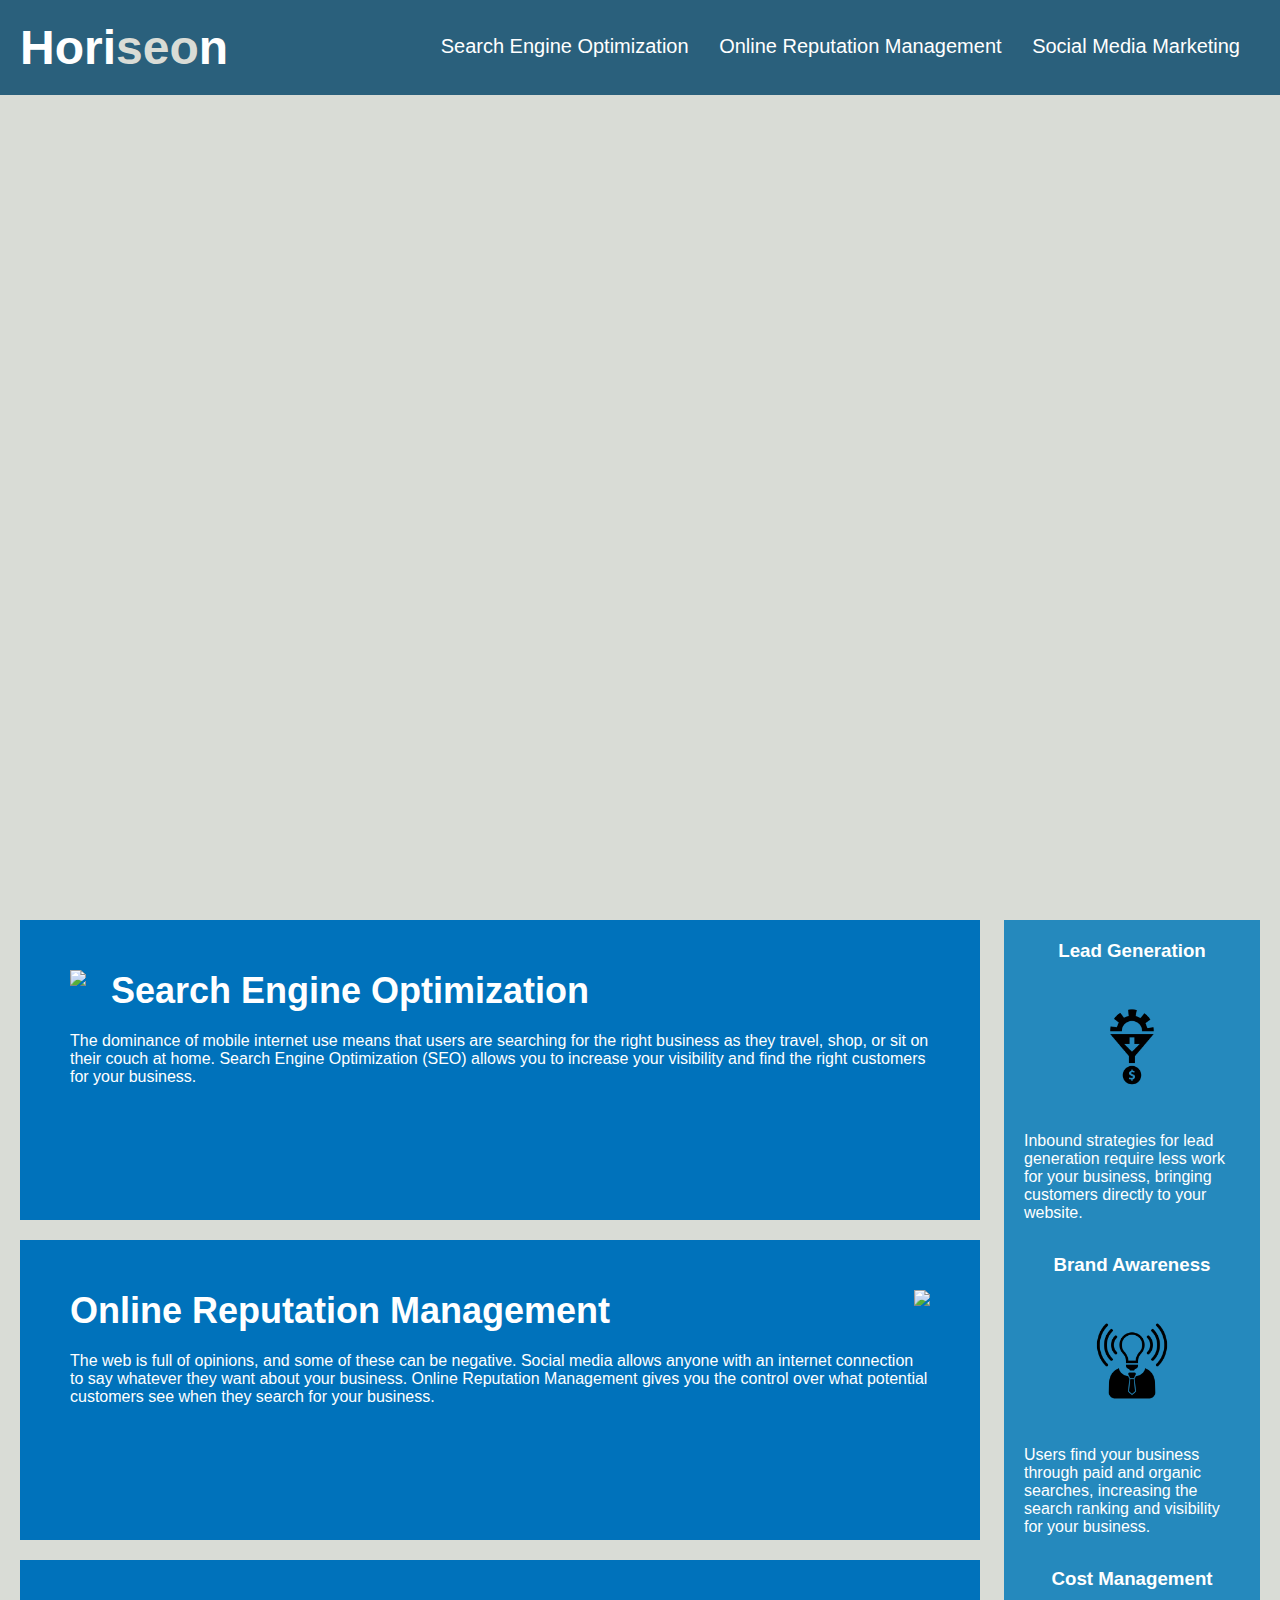
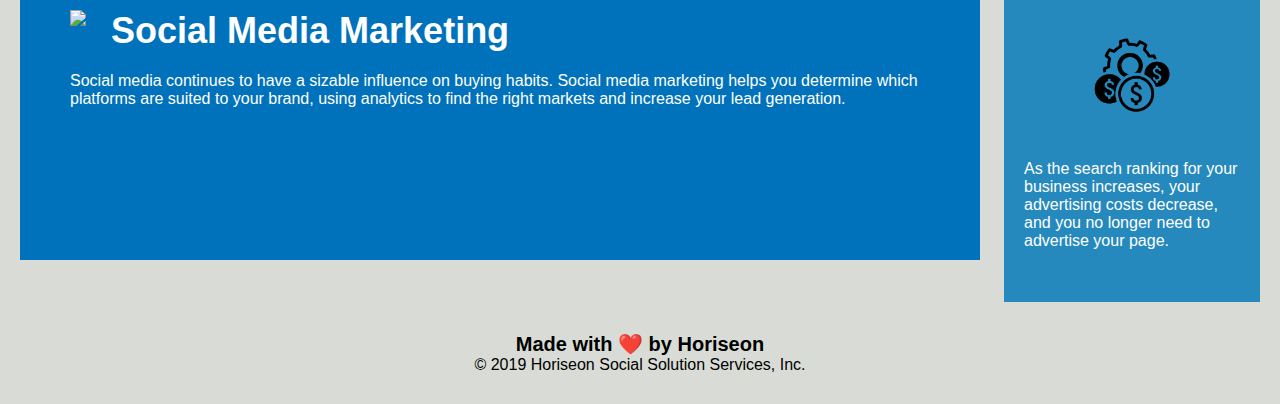
==== Develop/index.html @ 20cc277f "Copy starter files" ====
<!DOCTYPE html>
<html lang="en-us">

<head>
    <meta charset="UTF-8" />
    <link rel="stylesheet" href="./assets/css/style.css">
    <title>website</title>
</head>

<body>
    <div class="header">
        <h1>Hori<span class="seo">seo</span>n</h1>
        <div>
            <ul>
                <li>
                    <a href="#search-engine-optimization">Search Engine Optimization</a>
                </li>
                <li>
                    <a href="#online-reputation-management">Online Reputation Management</a>
                </li>
                <li>
                    <a href="#social-media-marketing">Social Media Marketing</a>
                </li>
            </ul>
        </div>
    </div>
    <div class="hero"></div>
    <div class="content">
        <div class="search-engine-optimization">
            <img src="./assets/images/search-engine-optimization.jpg" class="float-left" />
            <h2>Search Engine Optimization</h2>
            <p>
                The dominance of mobile internet use means that users are searching for the right business as they travel, shop, or sit on their couch at home. Search Engine Optimization (SEO) allows you to increase your visibility and find the right customers for your business.
            </p>
        </div>
        <div id="online-reputation-management" class="online-reputation-management">
            <img src="./assets/images/online-reputation-management.jpg" class="float-right" />
            <h2>Online Reputation Management</h2>
            <p>
                The web is full of opinions, and some of these can be negative. Social media allows anyone with an internet connection to say whatever they want about your business. Online Reputation Management gives you the control over what potential customers see when they search for your business.
            </p>
        </div>
        <div id="social-media-marketing" class="social-media-marketing">
            <img src="./assets/images/social-media-marketing.jpg" class="float-left" />
            <h2>Social Media Marketing</h2>
            <p>
                Social media continues to have a sizable influence on buying habits. Social media marketing helps you determine which platforms are suited to your brand, using analytics to find the right markets and increase your lead generation.
            </p>
        </div>
    </div>
    <div class="benefits">
        <div class="benefit-lead">
            <h3>Lead Generation</h3>
            <img src="./assets/images/lead-generation.png" />
            <p>
                Inbound strategies for lead generation require less work for your business, bringing customers directly to your website.
            </p>
        </div>
        <div class="benefit-brand">
            <h3>Brand Awareness</h3>
            <img src="./assets/images/brand-awareness.png" />
            <p>
                Users find your business through paid and organic searches, increasing the search ranking and visibility for your business.
            </p>
        </div>
        <div class="benefit-cost">
            <h3>Cost Management</h3>
            <img src="./assets/images/cost-management.png" />
            <p>
                As the search ranking for your business increases, your advertising costs decrease, and you no longer need to advertise your page.
            </p>
        </div>
    </div>
    <div class="footer">
        <h2>Made with ❤️️ by Horiseon</h2>
        <p>
            &copy; 2019 Horiseon Social Solution Services, Inc.
        </p>
    </div>
</body>

</html>
---- Develop/assets/css/style.css ----
* {
    box-sizing: border-box;
    padding: 0;
    margin: 0;
}

body {
    background-color: #d9dcd6;
}

.header {
    padding: 20px;
    font-family: 'Trebuchet MS', 'Lucida Sans Unicode', 'Lucida Grande', 'Lucida Sans', Arial, sans-serif;
    background-color: #2a607c;
    color: #ffffff;
}

.header h1 {
    display: inline-block;
    font-size: 48px;
}

.header h1 .seo {
    color: #d9dcd6;
}

.header div {
    padding-top: 15px;
    margin-right: 20px;
    float: right;
    font-family: 'Gill Sans', 'Gill Sans MT', Calibri, 'Trebuchet MS', sans-serif;
    font-size: 20px;
}

.header div ul {
    list-style-type: none;
}

.header div ul li {
    display: inline-block;
    margin-left: 25px;
}

a {
    color: #ffffff;
    text-decoration: none;
}

p {
    font-size: 16px;
}

.hero {
    height: 800px;
    width: 100%;
    margin-bottom: 25px;
    background-image: url("../images/digital-marketing-meeting.jpg");
    background-size: cover;
    background-position: center;
}

.float-left {
    float: left;
    margin-right: 25px;
}

.float-right {
    float: right;
    margin-left: 25px;
}

.content {
    width: 75%;
    display: inline-block;
    margin-left: 20px;
}

.benefits {
    margin-right: 20px;
    padding: 20px;
    clear: both;
    float: right;
    width: 20%;
    height: 100%;
    font-family: 'Gill Sans', 'Gill Sans MT', Calibri, 'Trebuchet MS', sans-serif;
    background-color: #2589bd;
}

.benefit-lead {
    margin-bottom: 32px;
    color: #ffffff;
}

.benefit-brand {
    margin-bottom: 32px;
    color: #ffffff;
}

.benefit-cost {
    margin-bottom: 32px;
    color: #ffffff;
}

.benefit-lead h3 {
    margin-bottom: 10px;
    text-align: center;
}

.benefit-brand h3 {
    margin-bottom: 10px;
    text-align: center;
}

.benefit-cost h3 {
    margin-bottom: 10px;
    text-align: center;
}

.benefit-lead img {
    display: block;
    margin: 10px auto;
    max-width: 150px;
}

.benefit-brand img {
    display: block;
    margin: 10px auto;
    max-width: 150px;
}

.benefit-cost img {
    display: block;
    margin: 10px auto;
    max-width: 150px;
}

.search-engine-optimization {
    margin-bottom: 20px;
    padding: 50px;
    height: 300px;
    font-family: 'Gill Sans', 'Gill Sans MT', Calibri, 'Trebuchet MS', sans-serif;
    background-color: #0072bb;
    color: #ffffff;
}

.online-reputation-management {
    margin-bottom: 20px;
    padding: 50px;
    height: 300px;
    font-family: 'Gill Sans', 'Gill Sans MT', Calibri, 'Trebuchet MS', sans-serif;
    background-color: #0072bb;
    color: #ffffff;
}

.social-media-marketing {
    margin-bottom: 20px;
    padding: 50px;
    height: 300px;
    font-family: 'Gill Sans', 'Gill Sans MT', Calibri, 'Trebuchet MS', sans-serif;
    background-color: #0072bb;
    color: #ffffff;
}

.search-engine-optimization img {
    max-height: 200px;
}

.online-reputation-management img {
    max-height: 200px;
}

.social-media-marketing img {
    max-height: 200px;
}

.search-engine-optimization h2 {
    margin-bottom: 20px;
    font-size: 36px;
}

.online-reputation-management h2 {
    margin-bottom: 20px;
    font-size: 36px;
}

.social-media-marketing h2 {
    margin-bottom: 20px;
    font-size: 36px;
}

.footer {
    padding: 30px;
    clear: both;
    font-family: 'Trebuchet MS', 'Lucida Sans Unicode', 'Lucida Grande', 'Lucida Sans', Arial, sans-serif;
    text-align: center;
}

.footer h2 {
    font-size: 20px;
}
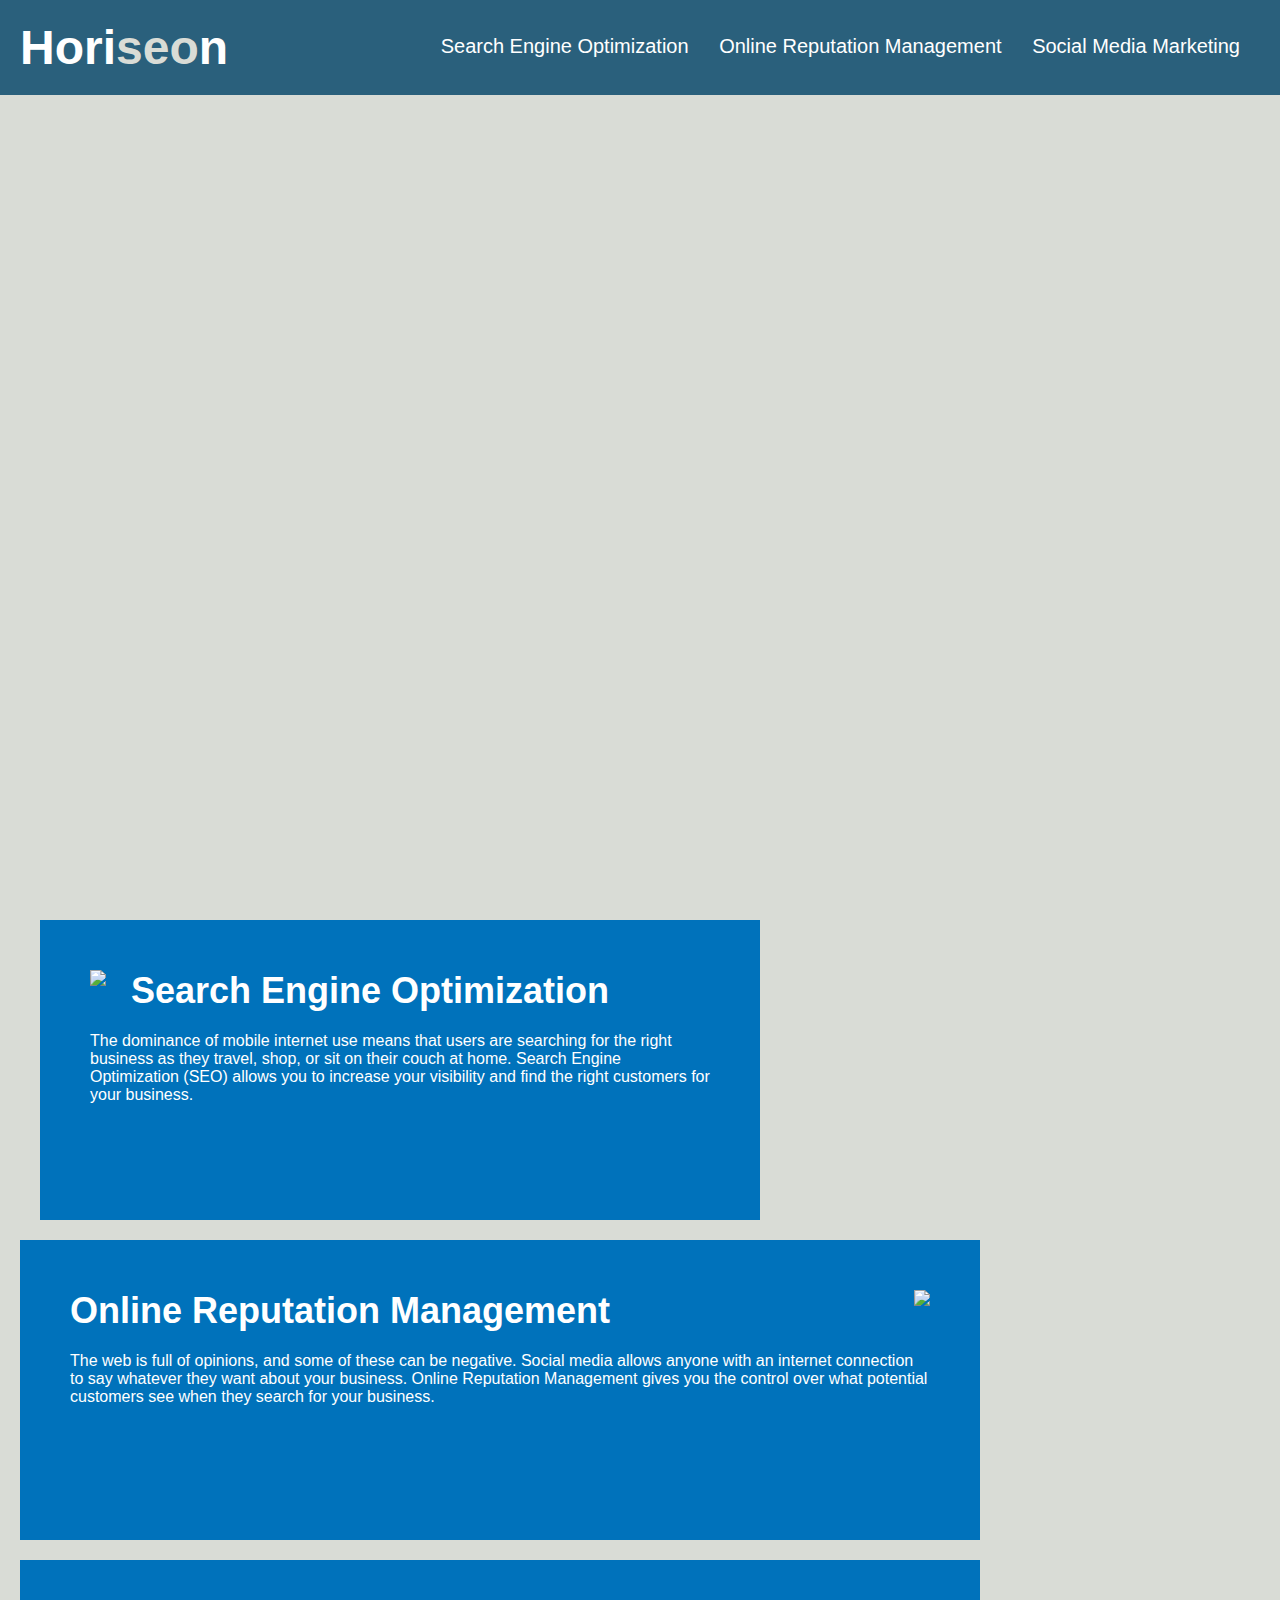
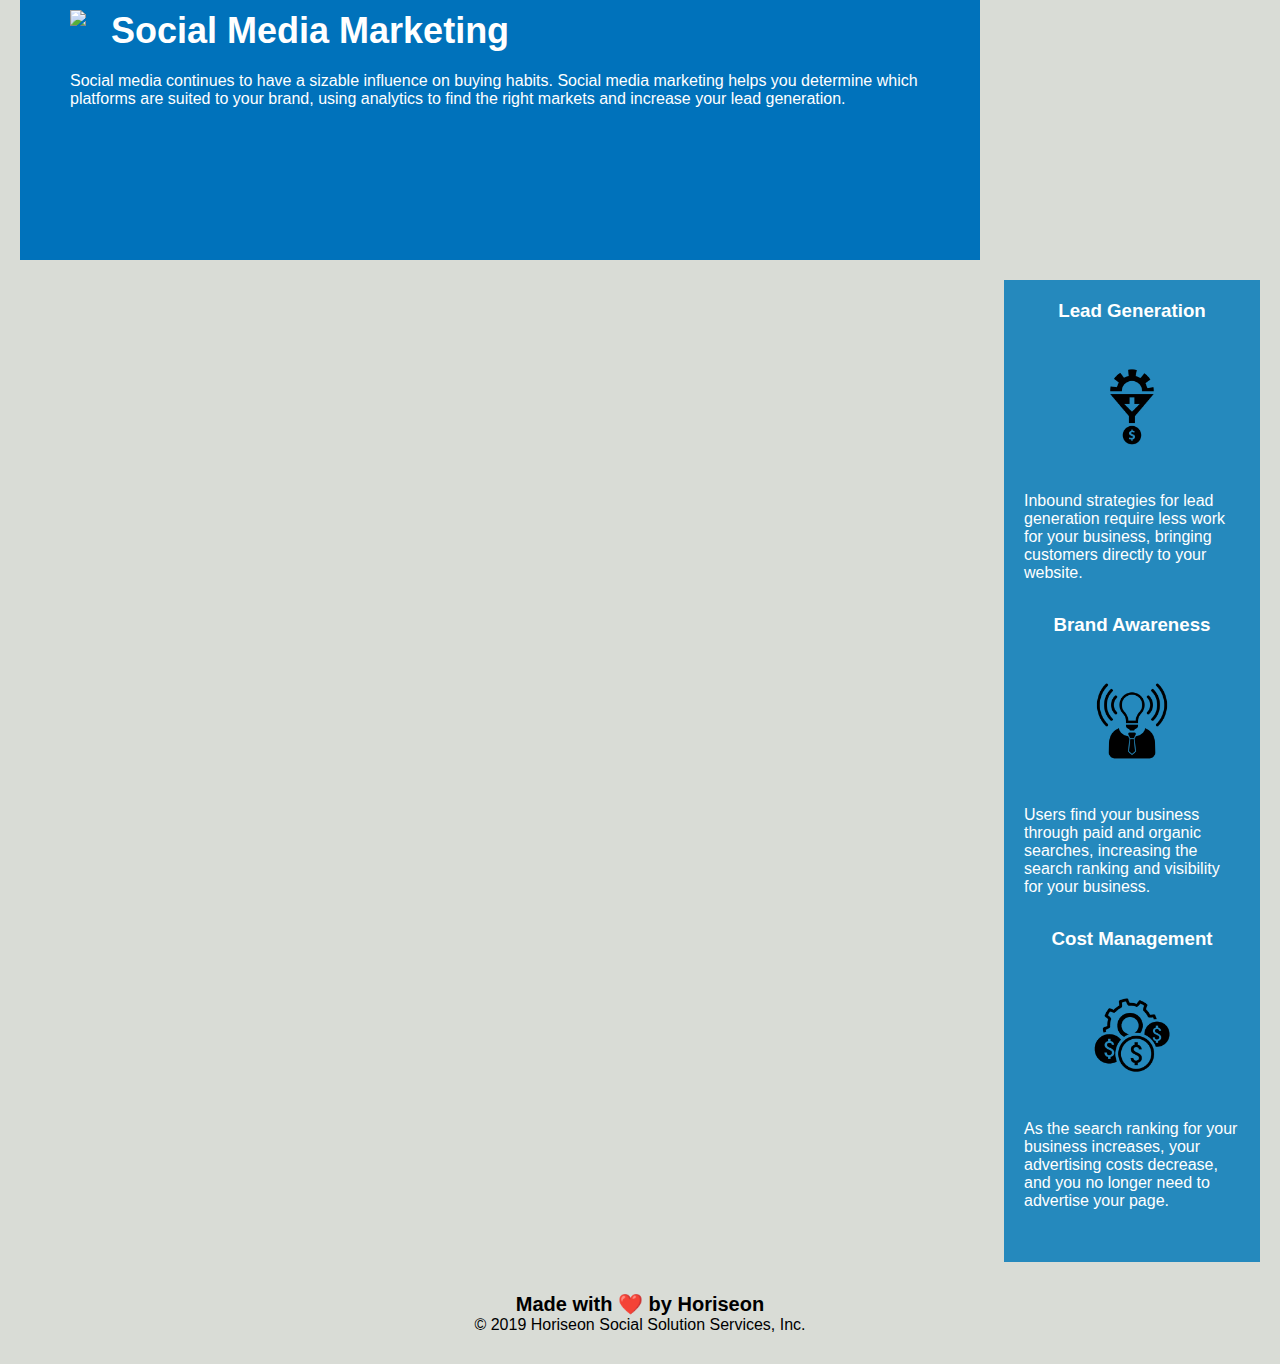
==== commit 37d1f0aa: "Add semantic elements" ====
--- a/Develop/index.html
+++ b/Develop/index.html
@@ -7,7 +7,7 @@
     <title>website</title>
 </head>
 
-<body>
+<nav>
     <div class="header">
         <h1>Hori<span class="seo">seo</span>n</h1>
         <div>
@@ -24,7 +24,14 @@
             </ul>
         </div>
     </div>
+</nav>
+
+<header>
     <div class="hero"></div>
+</header>
+
+<body>
+    <section class="content">
     <div class="content">
         <div class="search-engine-optimization">
             <img src="./assets/images/search-engine-optimization.jpg" class="float-left" />
@@ -33,6 +40,9 @@
                 The dominance of mobile internet use means that users are searching for the right business as they travel, shop, or sit on their couch at home. Search Engine Optimization (SEO) allows you to increase your visibility and find the right customers for your business.
             </p>
         </div>
+    </section>
+
+    <section class="content">
         <div id="online-reputation-management" class="online-reputation-management">
             <img src="./assets/images/online-reputation-management.jpg" class="float-right" />
             <h2>Online Reputation Management</h2>
@@ -40,6 +50,9 @@
                 The web is full of opinions, and some of these can be negative. Social media allows anyone with an internet connection to say whatever they want about your business. Online Reputation Management gives you the control over what potential customers see when they search for your business.
             </p>
         </div>
+    </section>
+
+    <section class="content">
         <div id="social-media-marketing" class="social-media-marketing">
             <img src="./assets/images/social-media-marketing.jpg" class="float-left" />
             <h2>Social Media Marketing</h2>
@@ -47,7 +60,9 @@
                 Social media continues to have a sizable influence on buying habits. Social media marketing helps you determine which platforms are suited to your brand, using analytics to find the right markets and increase your lead generation.
             </p>
         </div>
+    </section>
     </div>
+    <aside>
     <div class="benefits">
         <div class="benefit-lead">
             <h3>Lead Generation</h3>
@@ -71,12 +86,16 @@
             </p>
         </div>
     </div>
+    </aside>
+</body>
+
+<footer>
     <div class="footer">
         <h2>Made with ❤️️ by Horiseon</h2>
         <p>
             &copy; 2019 Horiseon Social Solution Services, Inc.
         </p>
     </div>
-</body>
+</footer>
 
 </html>
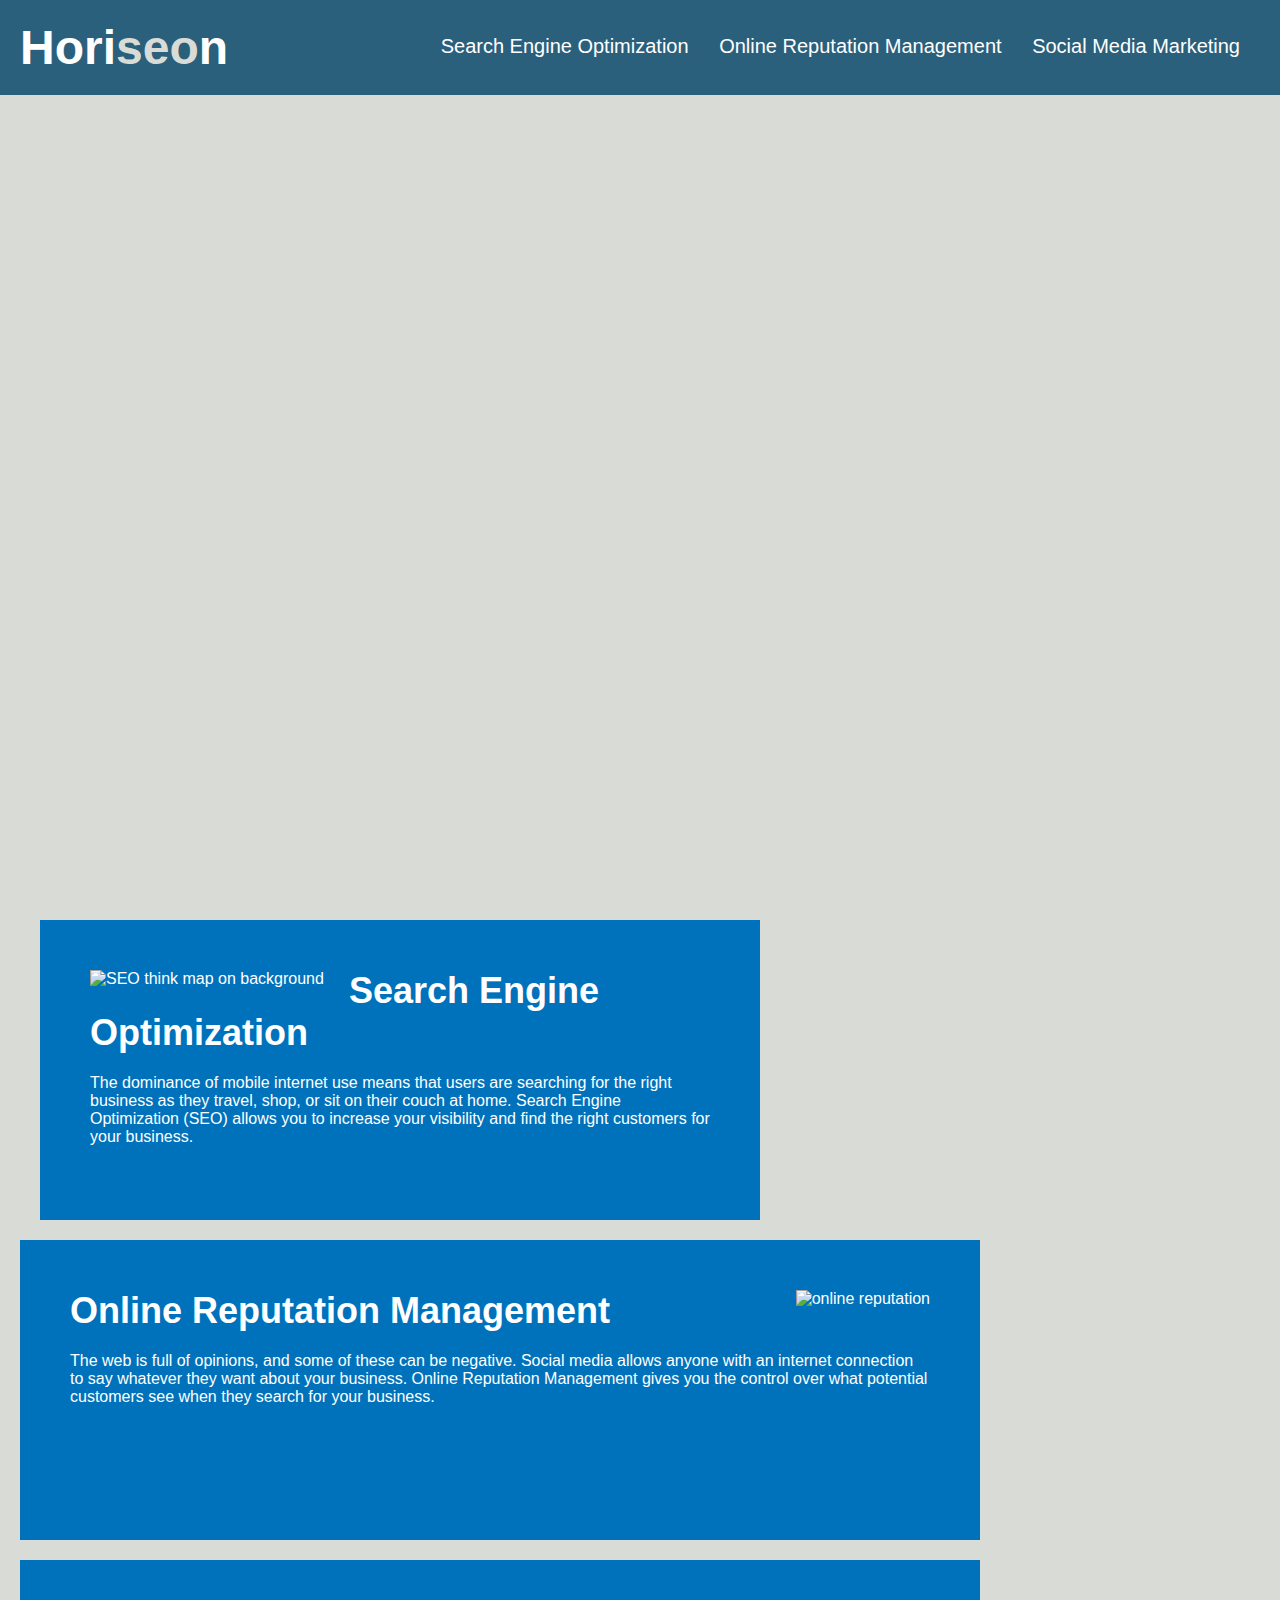
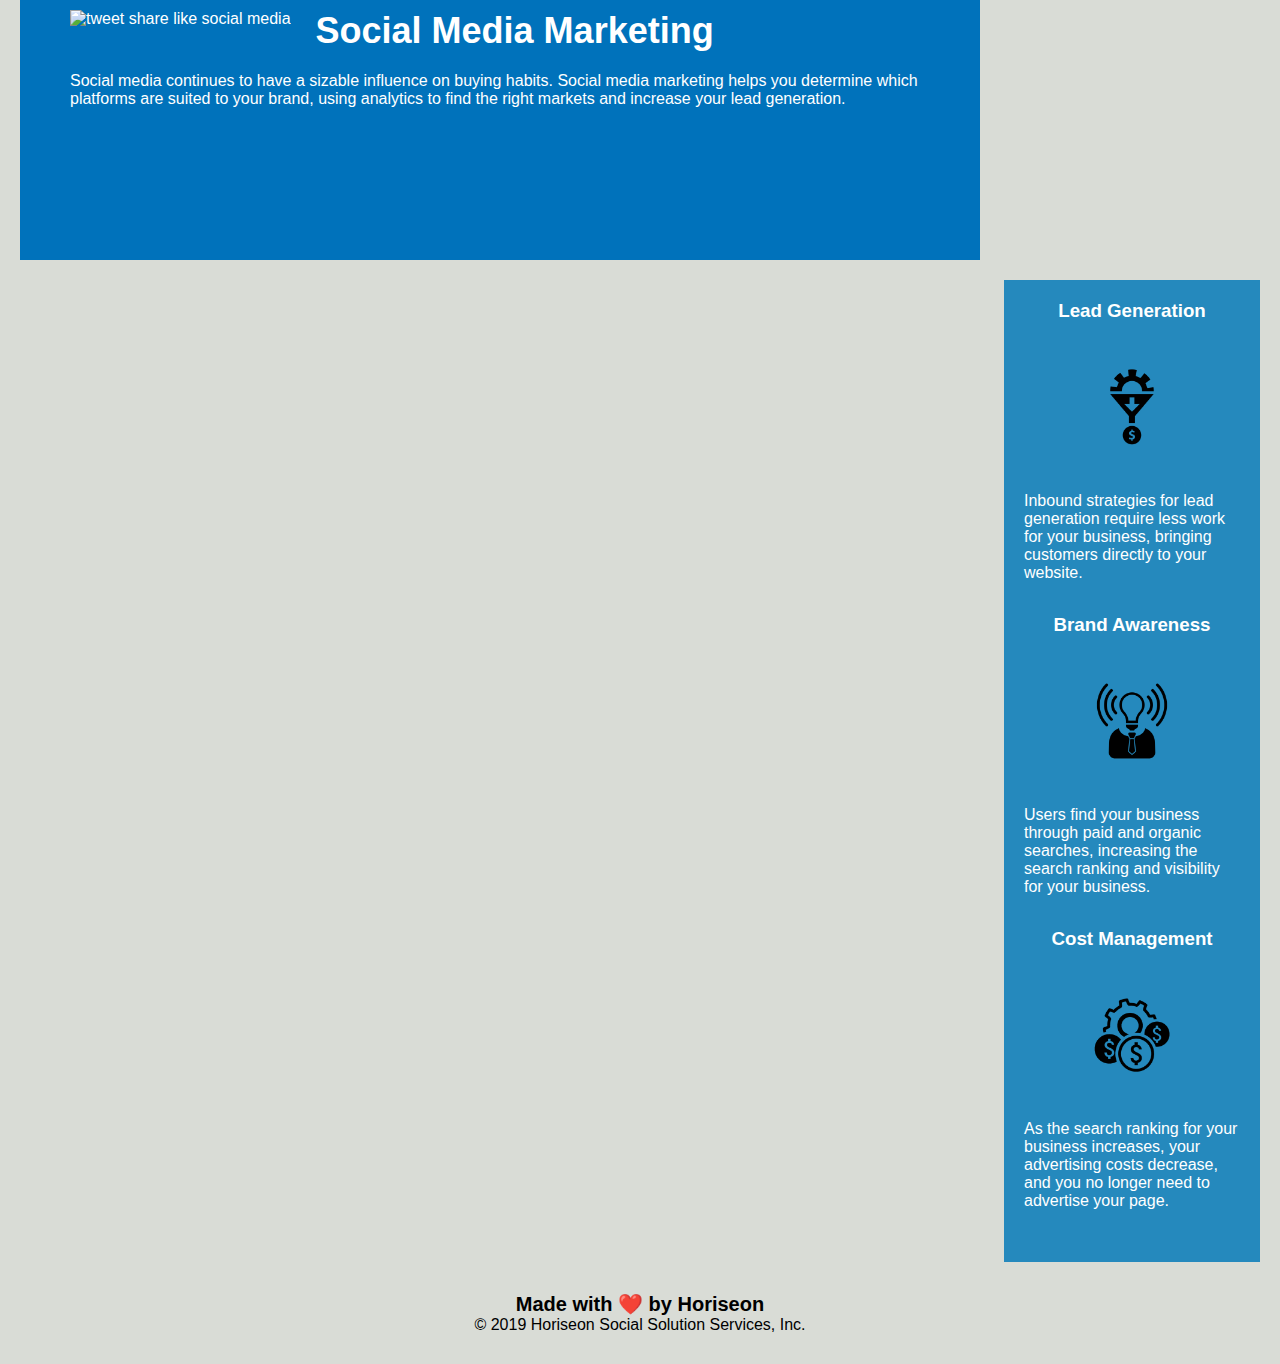
==== commit 8079c0dc: "Add image alt tags" ====
--- a/Develop/index.html
+++ b/Develop/index.html
@@ -34,7 +34,7 @@
     <section class="content">
     <div class="content">
         <div class="search-engine-optimization">
-            <img src="./assets/images/search-engine-optimization.jpg" class="float-left" />
+            <img src="./assets/images/search-engine-optimization.jpg" alt="SEO think map on background" class="float-left" />
             <h2>Search Engine Optimization</h2>
             <p>
                 The dominance of mobile internet use means that users are searching for the right business as they travel, shop, or sit on their couch at home. Search Engine Optimization (SEO) allows you to increase your visibility and find the right customers for your business.
@@ -44,7 +44,7 @@
 
     <section class="content">
         <div id="online-reputation-management" class="online-reputation-management">
-            <img src="./assets/images/online-reputation-management.jpg" class="float-right" />
+            <img src="./assets/images/online-reputation-management.jpg" alt="online reputation" class="float-right" />
             <h2>Online Reputation Management</h2>
             <p>
                 The web is full of opinions, and some of these can be negative. Social media allows anyone with an internet connection to say whatever they want about your business. Online Reputation Management gives you the control over what potential customers see when they search for your business.
@@ -54,7 +54,7 @@
 
     <section class="content">
         <div id="social-media-marketing" class="social-media-marketing">
-            <img src="./assets/images/social-media-marketing.jpg" class="float-left" />
+            <img src="./assets/images/social-media-marketing.jpg" alt="tweet share like social media" class="float-left" />
             <h2>Social Media Marketing</h2>
             <p>
                 Social media continues to have a sizable influence on buying habits. Social media marketing helps you determine which platforms are suited to your brand, using analytics to find the right markets and increase your lead generation.
@@ -66,21 +66,21 @@
     <div class="benefits">
         <div class="benefit-lead">
             <h3>Lead Generation</h3>
-            <img src="./assets/images/lead-generation.png" />
+            <img src="./assets/images/lead-generation.png" alt="lead generation icon"/>
             <p>
                 Inbound strategies for lead generation require less work for your business, bringing customers directly to your website.
             </p>
         </div>
         <div class="benefit-brand">
             <h3>Brand Awareness</h3>
-            <img src="./assets/images/brand-awareness.png" />
+            <img src="./assets/images/brand-awareness.png" alt="brand awareness icon" />
             <p>
                 Users find your business through paid and organic searches, increasing the search ranking and visibility for your business.
             </p>
         </div>
         <div class="benefit-cost">
             <h3>Cost Management</h3>
-            <img src="./assets/images/cost-management.png" />
+            <img src="./assets/images/cost-management.png" alt="cost management icon" />
             <p>
                 As the search ranking for your business increases, your advertising costs decrease, and you no longer need to advertise your page.
             </p>
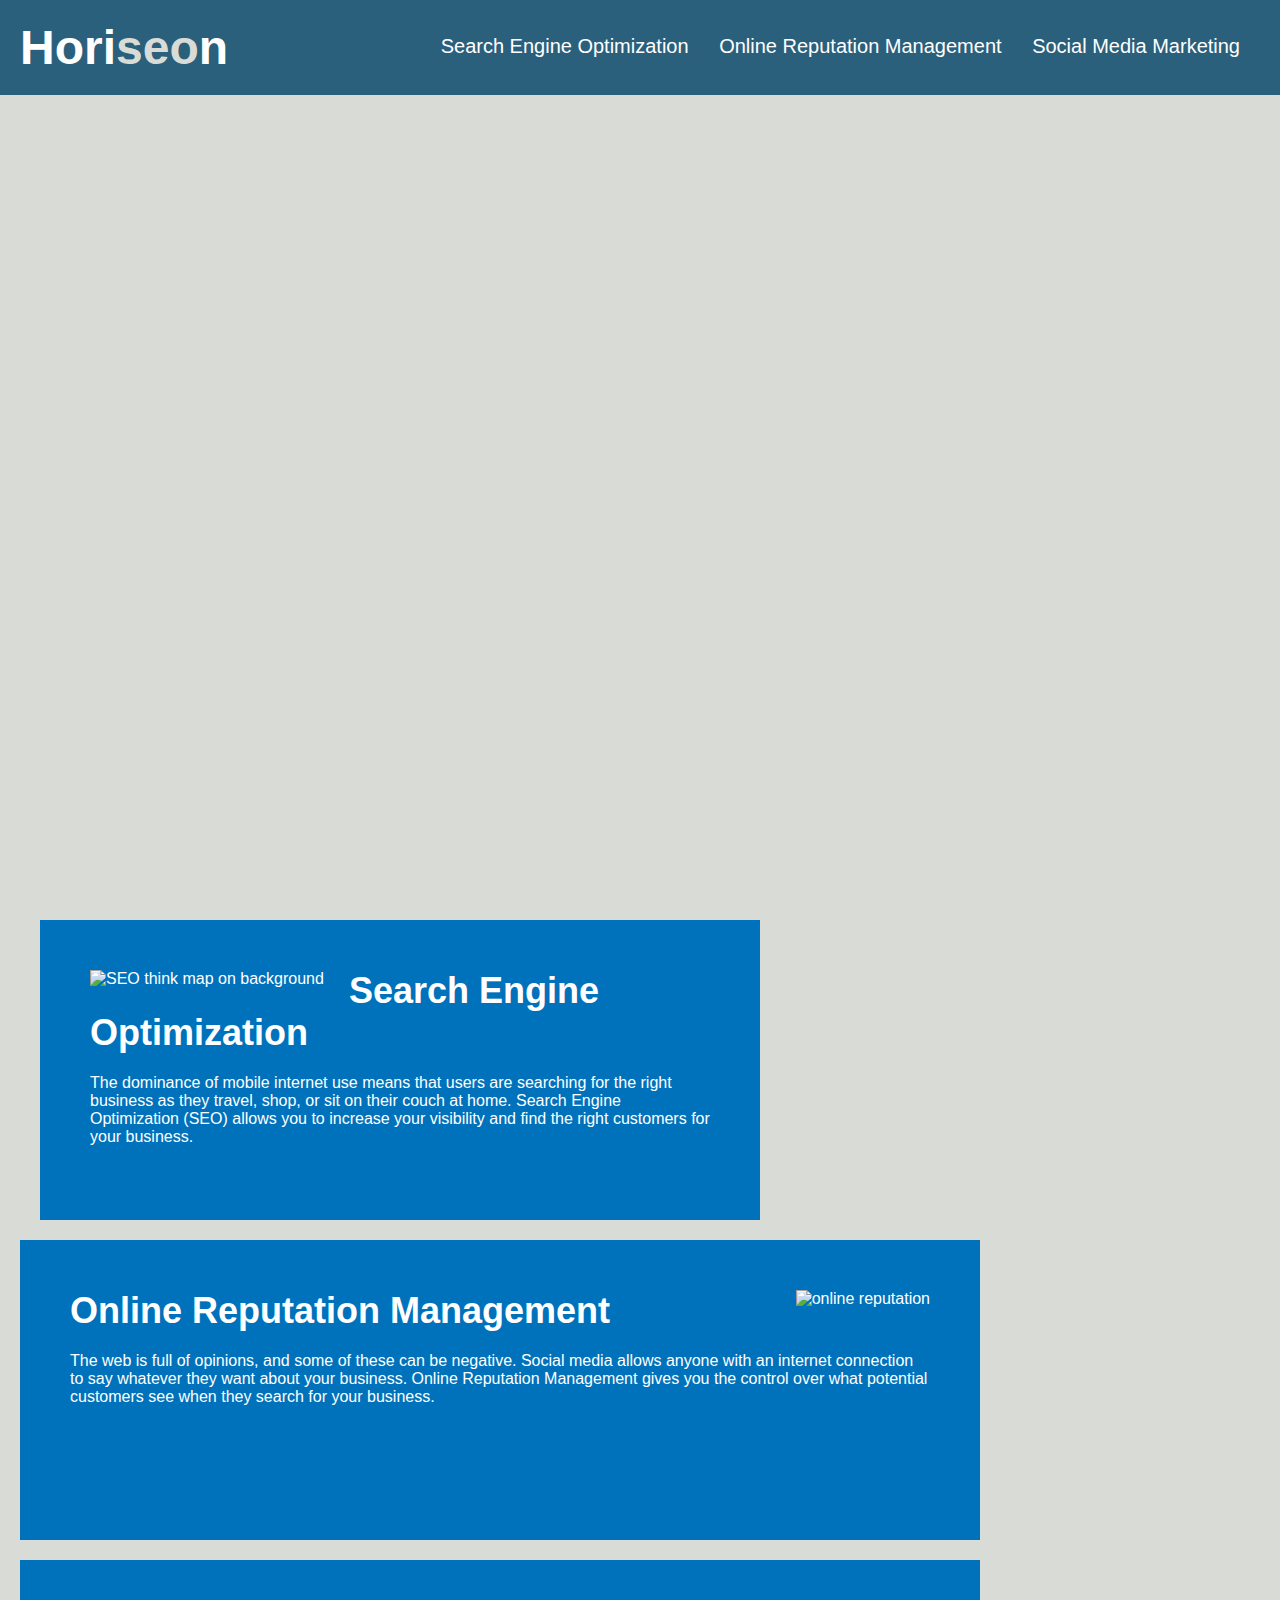
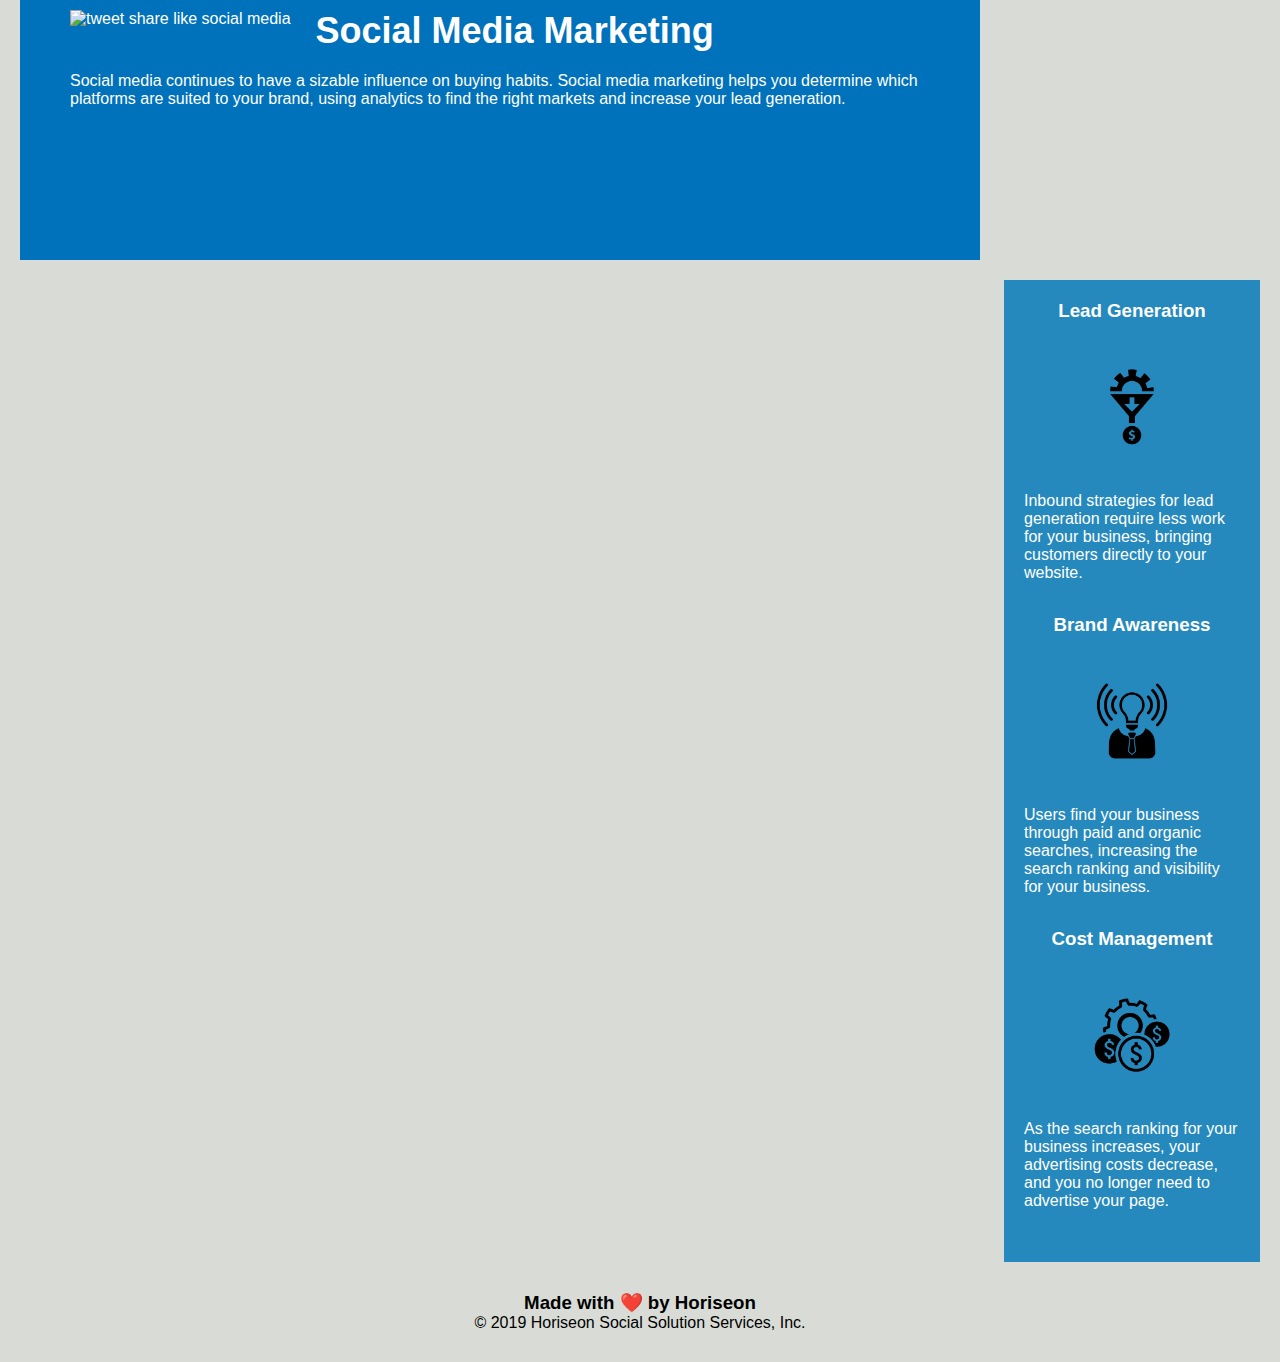
==== commit adf03709: "Update title tag" ====
--- a/Develop/index.html
+++ b/Develop/index.html
@@ -4,7 +4,7 @@
 <head>
     <meta charset="UTF-8" />
     <link rel="stylesheet" href="./assets/css/style.css">
-    <title>website</title>
+    <title>Online Marketing Services | Horiseo</title>
 </head>
 
 <nav>
@@ -61,8 +61,8 @@
             </p>
         </div>
     </section>
-    </div>
-    <aside>
+
+    <section>
     <div class="benefits">
         <div class="benefit-lead">
             <h3>Lead Generation</h3>
@@ -86,12 +86,13 @@
             </p>
         </div>
     </div>
-    </aside>
+    </section>
+</div>
 </body>
 
 <footer>
     <div class="footer">
-        <h2>Made with ❤️️ by Horiseon</h2>
+        <h3>Made with ❤️️ by Horiseon</h3>
         <p>
             &copy; 2019 Horiseon Social Solution Services, Inc.
         </p>
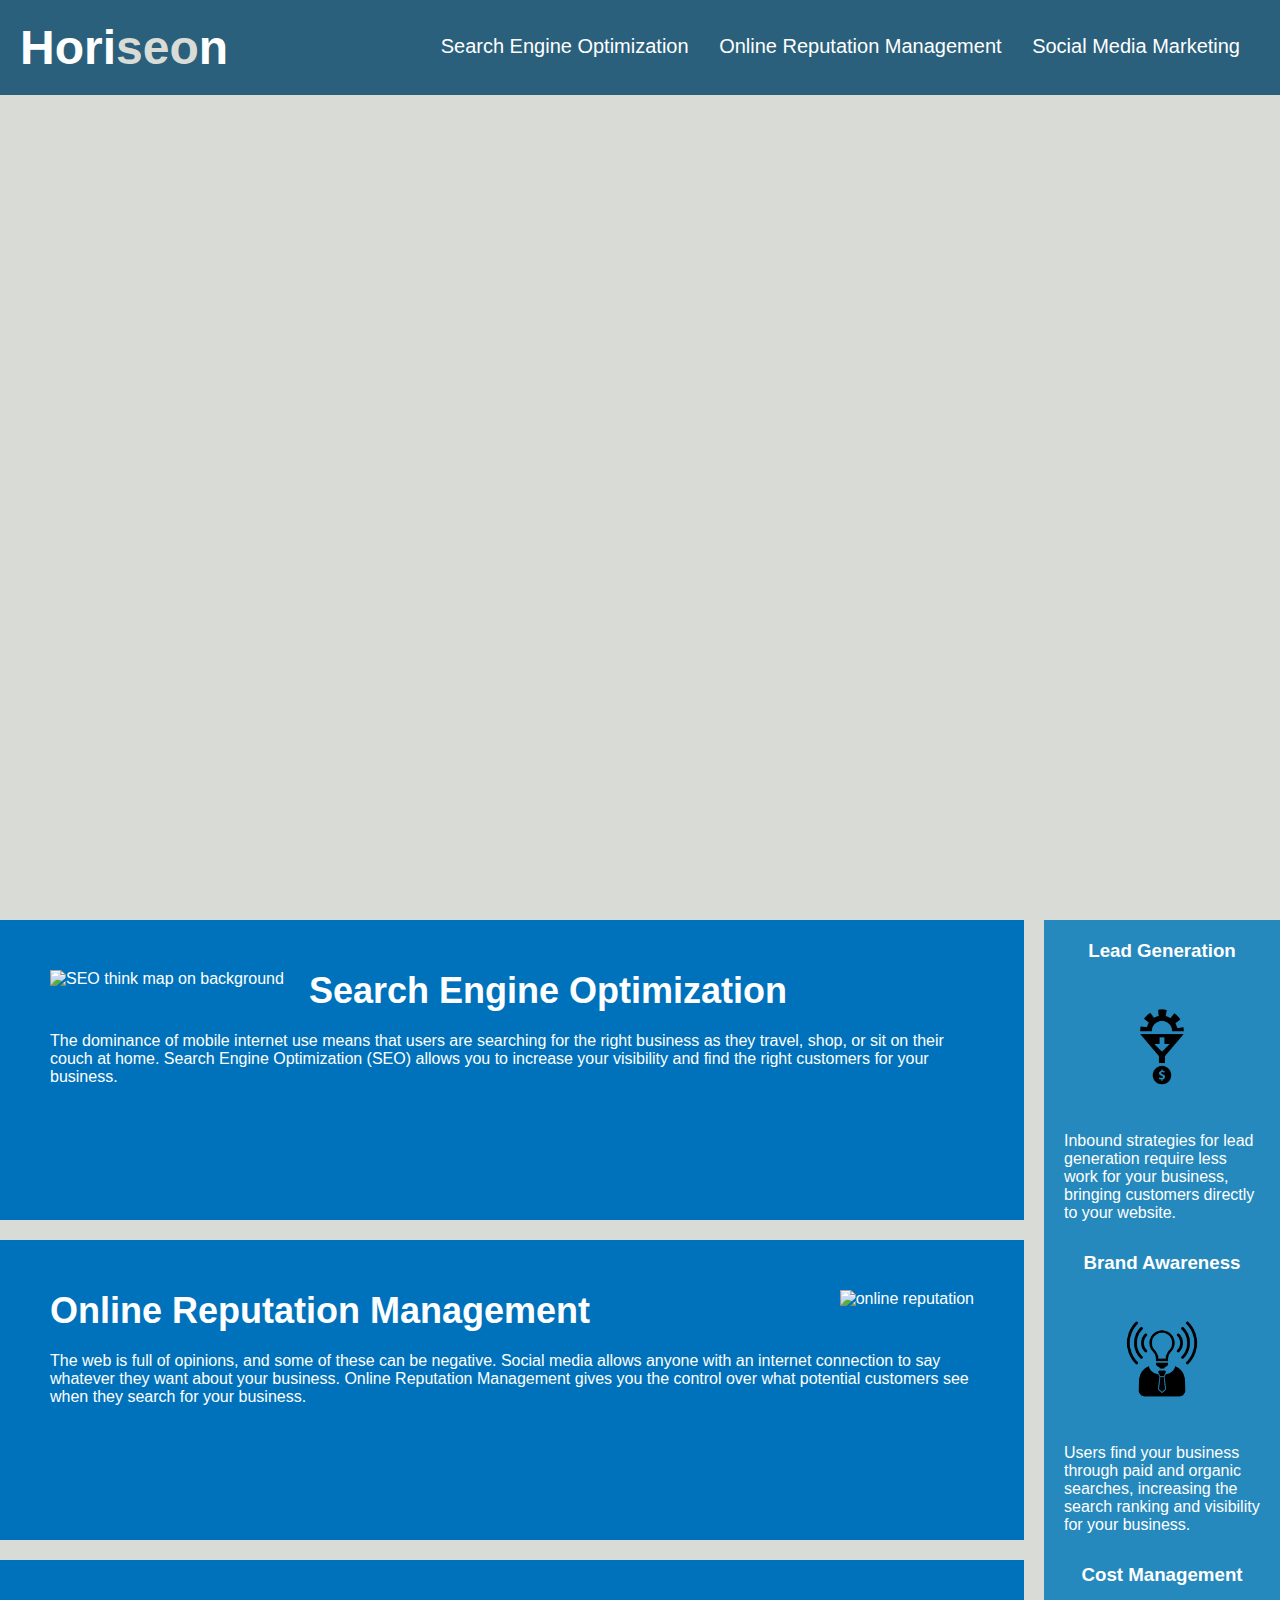
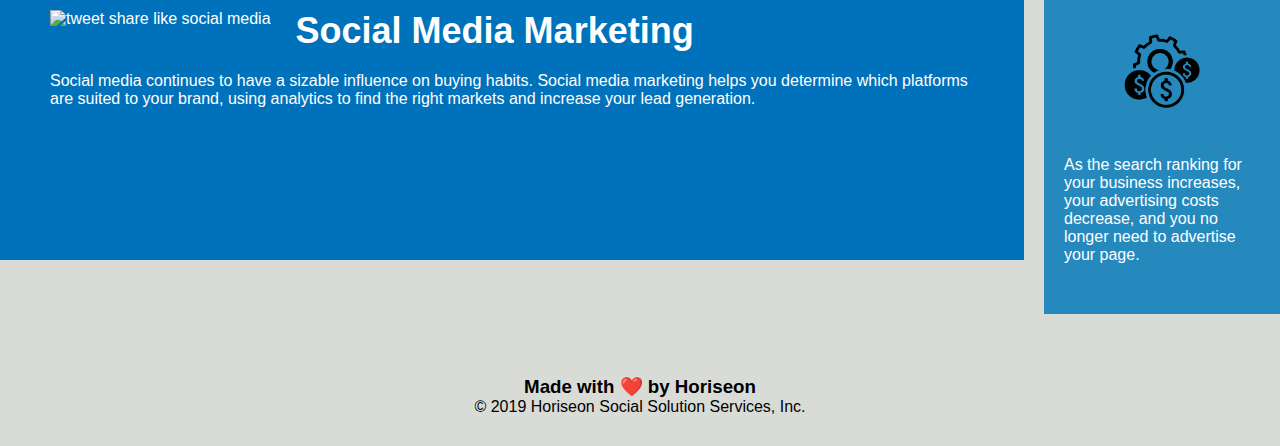
==== commit 15c079be: "Update CSS & comments" ====
--- a/Develop/index.html
+++ b/Develop/index.html
@@ -7,96 +7,88 @@
     <title>Online Marketing Services | Horiseo</title>
 </head>
 
-<nav>
-    <div class="header">
-        <h1>Hori<span class="seo">seo</span>n</h1>
-        <div>
-            <ul>
-                <li>
-                    <a href="#search-engine-optimization">Search Engine Optimization</a>
-                </li>
-                <li>
-                    <a href="#online-reputation-management">Online Reputation Management</a>
-                </li>
-                <li>
-                    <a href="#social-media-marketing">Social Media Marketing</a>
-                </li>
-            </ul>
-        </div>
-    </div>
-</nav>
-
-<header>
-    <div class="hero"></div>
-</header>
 
 <body>
-    <section class="content">
-    <div class="content">
-        <div class="search-engine-optimization">
+
+    <header>
+        <nav>
+            <div class="header">
+                <h1>Hori<span class="seo">seo</span>n</h1>
+                <div>
+                    <ul>
+                        <li>
+                            <a href="#search-engine-optimization">Search Engine Optimization</a>
+                        </li>
+                        <li>
+                            <a href="#online-reputation-management">Online Reputation Management</a>
+                        </li>
+                        <li>
+                            <a href="#social-media-marketing">Social Media Marketing</a>
+                        </li>
+                    </ul>
+                </div>
+            </div>
+        </nav>
+        <div class="hero"></div>
+    </header>
+
+    <section class="main-content">
+        <section class="content-image-left">
             <img src="./assets/images/search-engine-optimization.jpg" alt="SEO think map on background" class="float-left" />
-            <h2>Search Engine Optimization</h2>
+            <h2 id="search-engine-optimization">Search Engine Optimization</h2>
             <p>
                 The dominance of mobile internet use means that users are searching for the right business as they travel, shop, or sit on their couch at home. Search Engine Optimization (SEO) allows you to increase your visibility and find the right customers for your business.
             </p>
-        </div>
+        </section>
+
+        <section class="content-image-right">
+                <img src="./assets/images/online-reputation-management.jpg" alt="online reputation" class="float-right" />
+                <h2 id="online-reputation-management">Online Reputation Management</h2>
+                <p>
+                    The web is full of opinions, and some of these can be negative. Social media allows anyone with an internet connection to say whatever they want about your business. Online Reputation Management gives you the control over what potential customers see when they search for your business.
+                </p>
+        </section>
+
+        <section class="content-image-left">
+                <img src="./assets/images/social-media-marketing.jpg" alt="tweet share like social media" class="float-left" />
+                <h2 id="social-media-marketing">Social Media Marketing</h2>
+                <p>
+                    Social media continues to have a sizable influence on buying habits. Social media marketing helps you determine which platforms are suited to your brand, using analytics to find the right markets and increase your lead generation.
+                </p>
+        </section>
     </section>
 
-    <section class="content">
-        <div id="online-reputation-management" class="online-reputation-management">
-            <img src="./assets/images/online-reputation-management.jpg" alt="online reputation" class="float-right" />
-            <h2>Online Reputation Management</h2>
+    <section class="side-bar">
+            <section class="benefits">
+                <h3>Lead Generation</h3>
+                <img src="./assets/images/lead-generation.png" alt="lead generation icon"/>
+                <p>
+                    Inbound strategies for lead generation require less work for your business, bringing customers directly to your website.
+                </p>
+
+                <h3>Brand Awareness</h3>
+                <img src="./assets/images/brand-awareness.png" alt="brand awareness icon" />
+                <p>
+                    Users find your business through paid and organic searches, increasing the search ranking and visibility for your business.
+                </p>
+
+                <h3>Cost Management</h3>
+                <img src="./assets/images/cost-management.png" alt="cost management icon" />
+                <p>
+                    As the search ranking for your business increases, your advertising costs decrease, and you no longer need to advertise your page.
+                </p>
+        </section>
+    </section>
+    
+    <footer>
+        <div class="footer">
+            <h3>Made with ❤️️ by Horiseon</h3>
             <p>
-                The web is full of opinions, and some of these can be negative. Social media allows anyone with an internet connection to say whatever they want about your business. Online Reputation Management gives you the control over what potential customers see when they search for your business.
+                &copy; 2019 Horiseon Social Solution Services, Inc.
             </p>
         </div>
-    </section>
-
-    <section class="content">
-        <div id="social-media-marketing" class="social-media-marketing">
-            <img src="./assets/images/social-media-marketing.jpg" alt="tweet share like social media" class="float-left" />
-            <h2>Social Media Marketing</h2>
-            <p>
-                Social media continues to have a sizable influence on buying habits. Social media marketing helps you determine which platforms are suited to your brand, using analytics to find the right markets and increase your lead generation.
-            </p>
-        </div>
-    </section>
-
-    <section>
-    <div class="benefits">
-        <div class="benefit-lead">
-            <h3>Lead Generation</h3>
-            <img src="./assets/images/lead-generation.png" alt="lead generation icon"/>
-            <p>
-                Inbound strategies for lead generation require less work for your business, bringing customers directly to your website.
-            </p>
-        </div>
-        <div class="benefit-brand">
-            <h3>Brand Awareness</h3>
-            <img src="./assets/images/brand-awareness.png" alt="brand awareness icon" />
-            <p>
-                Users find your business through paid and organic searches, increasing the search ranking and visibility for your business.
-            </p>
-        </div>
-        <div class="benefit-cost">
-            <h3>Cost Management</h3>
-            <img src="./assets/images/cost-management.png" alt="cost management icon" />
-            <p>
-                As the search ranking for your business increases, your advertising costs decrease, and you no longer need to advertise your page.
-            </p>
-        </div>
-    </div>
-    </section>
-</div>
+    </footer>
+    
 </body>
 
-<footer>
-    <div class="footer">
-        <h3>Made with ❤️️ by Horiseon</h3>
-        <p>
-            &copy; 2019 Horiseon Social Solution Services, Inc.
-        </p>
-    </div>
-</footer>
-
 </html>
--- a/Develop/assets/css/style.css
+++ b/Develop/assets/css/style.css
@@ -8,6 +8,7 @@
     background-color: #d9dcd6;
 }
 
+/*header styling - no change*/
 .header {
     padding: 20px;
     font-family: 'Trebuchet MS', 'Lucida Sans Unicode', 'Lucida Grande', 'Lucida Sans', Arial, sans-serif;
@@ -69,72 +70,22 @@
     margin-left: 25px;
 }
 
+/*Section positioning*/
+.main-content {
+    width: 80%;
+    float: left;
+}
+
 .content {
     width: 75%;
     display: inline-block;
     margin-left: 20px;
 }
 
-.benefits {
-    margin-right: 20px;
-    padding: 20px;
-    clear: both;
-    float: right;
-    width: 20%;
-    height: 100%;
-    font-family: 'Gill Sans', 'Gill Sans MT', Calibri, 'Trebuchet MS', sans-serif;
-    background-color: #2589bd;
-}
+/*consolidated main content blocks*/
 
-.benefit-lead {
-    margin-bottom: 32px;
-    color: #ffffff;
-}
-
-.benefit-brand {
-    margin-bottom: 32px;
-    color: #ffffff;
-}
-
-.benefit-cost {
-    margin-bottom: 32px;
-    color: #ffffff;
-}
-
-.benefit-lead h3 {
-    margin-bottom: 10px;
-    text-align: center;
-}
-
-.benefit-brand h3 {
-    margin-bottom: 10px;
-    text-align: center;
-}
-
-.benefit-cost h3 {
-    margin-bottom: 10px;
-    text-align: center;
-}
-
-.benefit-lead img {
-    display: block;
-    margin: 10px auto;
-    max-width: 150px;
-}
-
-.benefit-brand img {
-    display: block;
-    margin: 10px auto;
-    max-width: 150px;
-}
-
-.benefit-cost img {
-    display: block;
-    margin: 10px auto;
-    max-width: 150px;
-}
-
-.search-engine-optimization {
+/*content blocks feature image on left*/
+.content-image-left {
     margin-bottom: 20px;
     padding: 50px;
     height: 300px;
@@ -142,8 +93,15 @@
     background-color: #0072bb;
     color: #ffffff;
 }
-
-.online-reputation-management {
+.content-image-left h2 {
+    margin-bottom: 20px;
+    font-size: 36px;
+}
+.content-image-left img {
+    max-height: 200px;
+}
+/*content blocks feature image on right*/
+.content-image-right {
     margin-bottom: 20px;
     padding: 50px;
     height: 300px;
@@ -151,43 +109,49 @@
     background-color: #0072bb;
     color: #ffffff;
 }
-
-.social-media-marketing {
-    margin-bottom: 20px;
-    padding: 50px;
-    height: 300px;
-    font-family: 'Gill Sans', 'Gill Sans MT', Calibri, 'Trebuchet MS', sans-serif;
-    background-color: #0072bb;
-    color: #ffffff;
-}
-
-.search-engine-optimization img {
+.content-image-right img {
     max-height: 200px;
 }
-
-.online-reputation-management img {
-    max-height: 200px;
-}
-
-.social-media-marketing img {
-    max-height: 200px;
-}
-
-.search-engine-optimization h2 {
+.content-image-right h2 {
     margin-bottom: 20px;
     font-size: 36px;
 }
 
-.online-reputation-management h2 {
-    margin-bottom: 20px;
-    font-size: 36px;
+/*Content styles for side bar*/
+.side-bar {
+    width: 20%;
+    float: left;
 }
 
-.social-media-marketing h2 {
-    margin-bottom: 20px;
-    font-size: 36px;
+.benefits {
+    margin-left: 20px;
+    padding: 20px;
+    clear: both;
+    float: right;
+    height: 100%;
+    font-family: 'Gill Sans', 'Gill Sans MT', Calibri, 'Trebuchet MS', sans-serif;
+    background-color: #2589bd;
+    position:relative;
+    margin-bottom: 32px;
+    color: #ffffff;
 }
 
+.benefits h3 {
+    margin-bottom: 10px;
+    text-align: center;
+}
+
+.benefits img {
+    display: block;
+    margin: 10px auto;
+    max-width: 150px;
+}
+
+.benefits p {
+    margin-bottom: 30px;
+}
+
+/*footer styling - no change*/
 .footer {
     padding: 30px;
     clear: both;
@@ -198,3 +162,4 @@
 .footer h2 {
     font-size: 20px;
 }
+
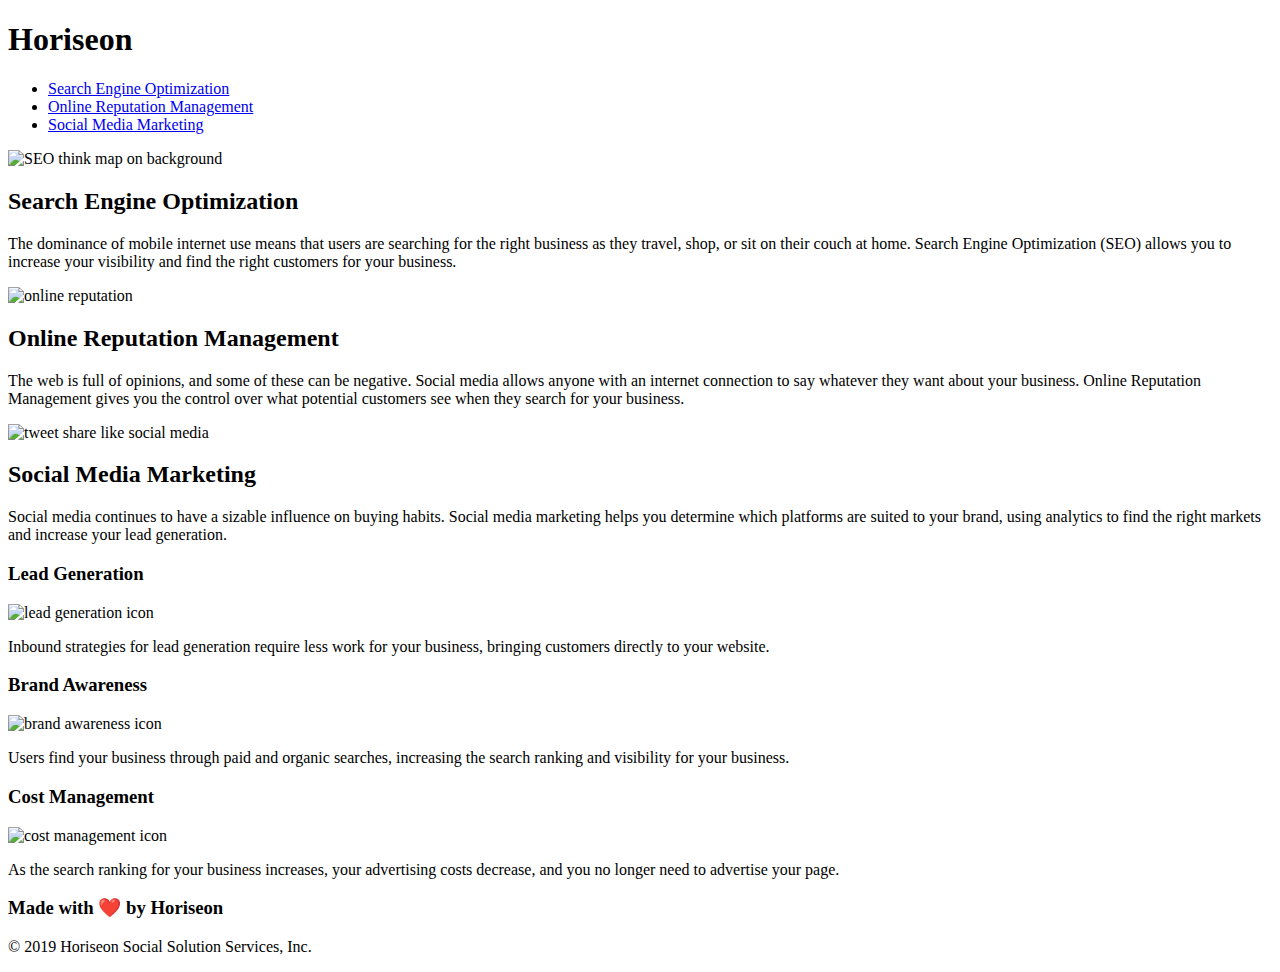
==== commit de6077b3: "Update html file structure" ====
--- a/Develop/index.html
+++ b/Develop/index.html
@@ -3,7 +3,7 @@
 
 <head>
     <meta charset="UTF-8" />
-    <link rel="stylesheet" href="./assets/css/style.css">
+    <link rel="stylesheet" href="Assets/css/style.css">
     <title>Online Marketing Services | Horiseo</title>
 </head>
 
@@ -34,7 +34,7 @@
 
     <section class="main-content">
         <section class="content-image-left">
-            <img src="./assets/images/search-engine-optimization.jpg" alt="SEO think map on background" class="float-left" />
+            <img src="Assets/images/search-engine-optimization.jpg" alt="SEO think map on background" class="float-left" />
             <h2 id="search-engine-optimization">Search Engine Optimization</h2>
             <p>
                 The dominance of mobile internet use means that users are searching for the right business as they travel, shop, or sit on their couch at home. Search Engine Optimization (SEO) allows you to increase your visibility and find the right customers for your business.
@@ -42,7 +42,7 @@
         </section>
 
         <section class="content-image-right">
-                <img src="./assets/images/online-reputation-management.jpg" alt="online reputation" class="float-right" />
+                <img src="Assets/images/online-reputation-management.jpg" alt="online reputation" class="float-right" />
                 <h2 id="online-reputation-management">Online Reputation Management</h2>
                 <p>
                     The web is full of opinions, and some of these can be negative. Social media allows anyone with an internet connection to say whatever they want about your business. Online Reputation Management gives you the control over what potential customers see when they search for your business.
@@ -50,7 +50,7 @@
         </section>
 
         <section class="content-image-left">
-                <img src="./assets/images/social-media-marketing.jpg" alt="tweet share like social media" class="float-left" />
+                <img src="Assets/images/social-media-marketing.jpg" alt="tweet share like social media" class="float-left" />
                 <h2 id="social-media-marketing">Social Media Marketing</h2>
                 <p>
                     Social media continues to have a sizable influence on buying habits. Social media marketing helps you determine which platforms are suited to your brand, using analytics to find the right markets and increase your lead generation.
@@ -61,19 +61,19 @@
     <section class="side-bar">
             <section class="benefits">
                 <h3>Lead Generation</h3>
-                <img src="./assets/images/lead-generation.png" alt="lead generation icon"/>
+                <img src="Assets/images/lead-generation.png" alt="lead generation icon"/>
                 <p>
                     Inbound strategies for lead generation require less work for your business, bringing customers directly to your website.
                 </p>
 
                 <h3>Brand Awareness</h3>
-                <img src="./assets/images/brand-awareness.png" alt="brand awareness icon" />
+                <img src="Assets/images/brand-awareness.png" alt="brand awareness icon" />
                 <p>
                     Users find your business through paid and organic searches, increasing the search ranking and visibility for your business.
                 </p>
 
                 <h3>Cost Management</h3>
-                <img src="./assets/images/cost-management.png" alt="cost management icon" />
+                <img src="Assets/images/cost-management.png" alt="cost management icon" />
                 <p>
                     As the search ranking for your business increases, your advertising costs decrease, and you no longer need to advertise your page.
                 </p>
